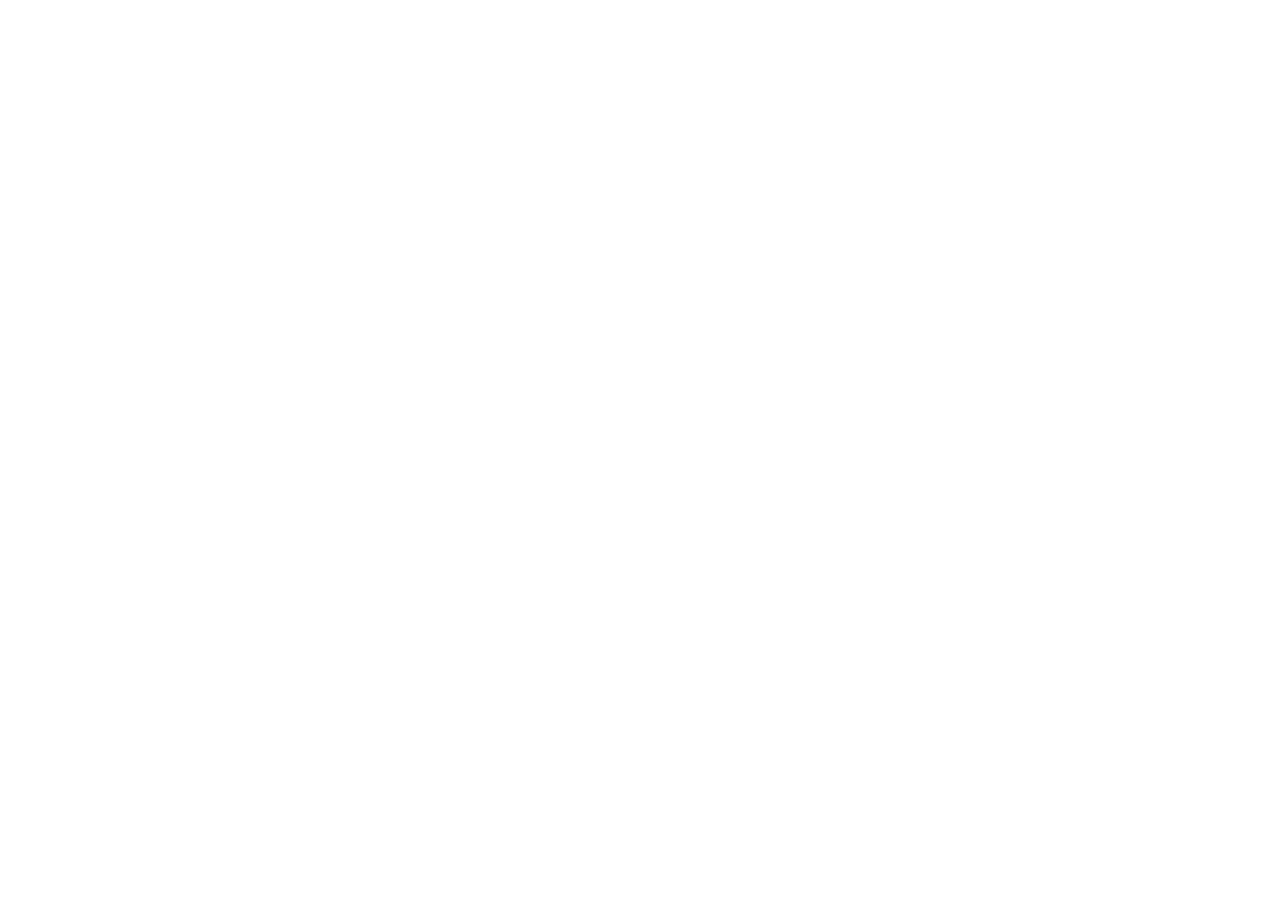
==== index.html @ efaa3993 "[UPD] CARICAMENTO FOTO E CREAZIONE FILE index.html" ====
<!DOCTYPE html>
<html lang="en">
<head>
    <meta charset="UTF-8">
    <meta name="viewport" content="width=device-width, initial-scale=1.0">
    <title>The Booleaner</title>
</head>
<body>
    
</body>
</html>
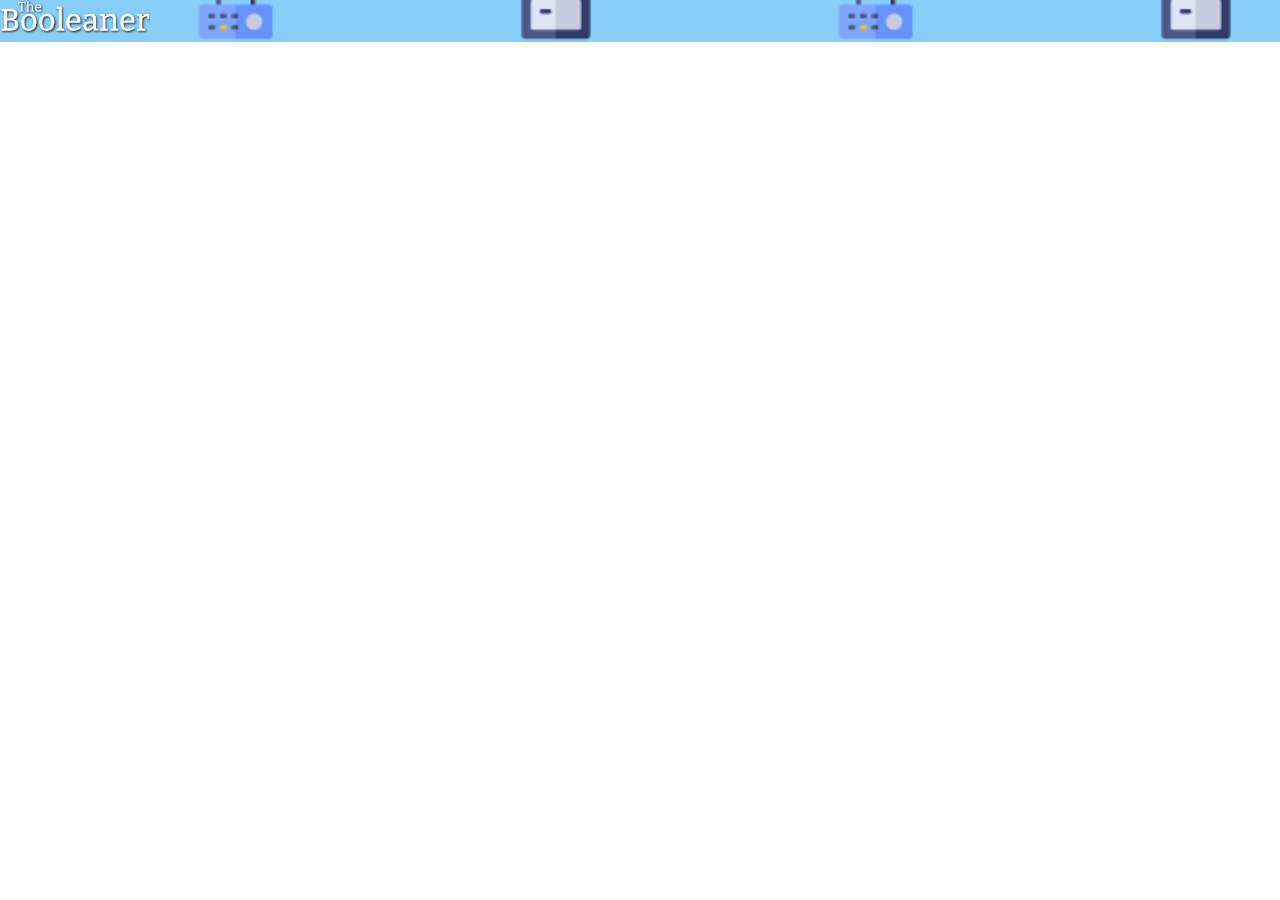
==== commit 2924d8f6: "per Marius" ====
--- a/index.html
+++ b/index.html
@@ -4,8 +4,13 @@
     <meta charset="UTF-8">
     <meta name="viewport" content="width=device-width, initial-scale=1.0">
     <title>The Booleaner</title>
+    <link rel="stylesheet" href="file.css">
 </head>
 <body>
-    
+    <header>
+        <div>
+        <img class="logo" src="./img/logo.svg" alt="">
+        </div> 
+    </header>
 </body>
 </html>--- a/file.css
+++ b/file.css
@@ -0,0 +1,17 @@
+*{
+    padding:0;
+    margin:0;
+    box-sizing:border-box;
+}
+
+header {
+    background-image: url("../img/pattern.png");
+    background-color: lightskyblue;
+    background-size: cover;
+    background-repeat: no repeat;
+    background-position: bottom;
+    }
+
+.logo {
+    width: 150px;
+}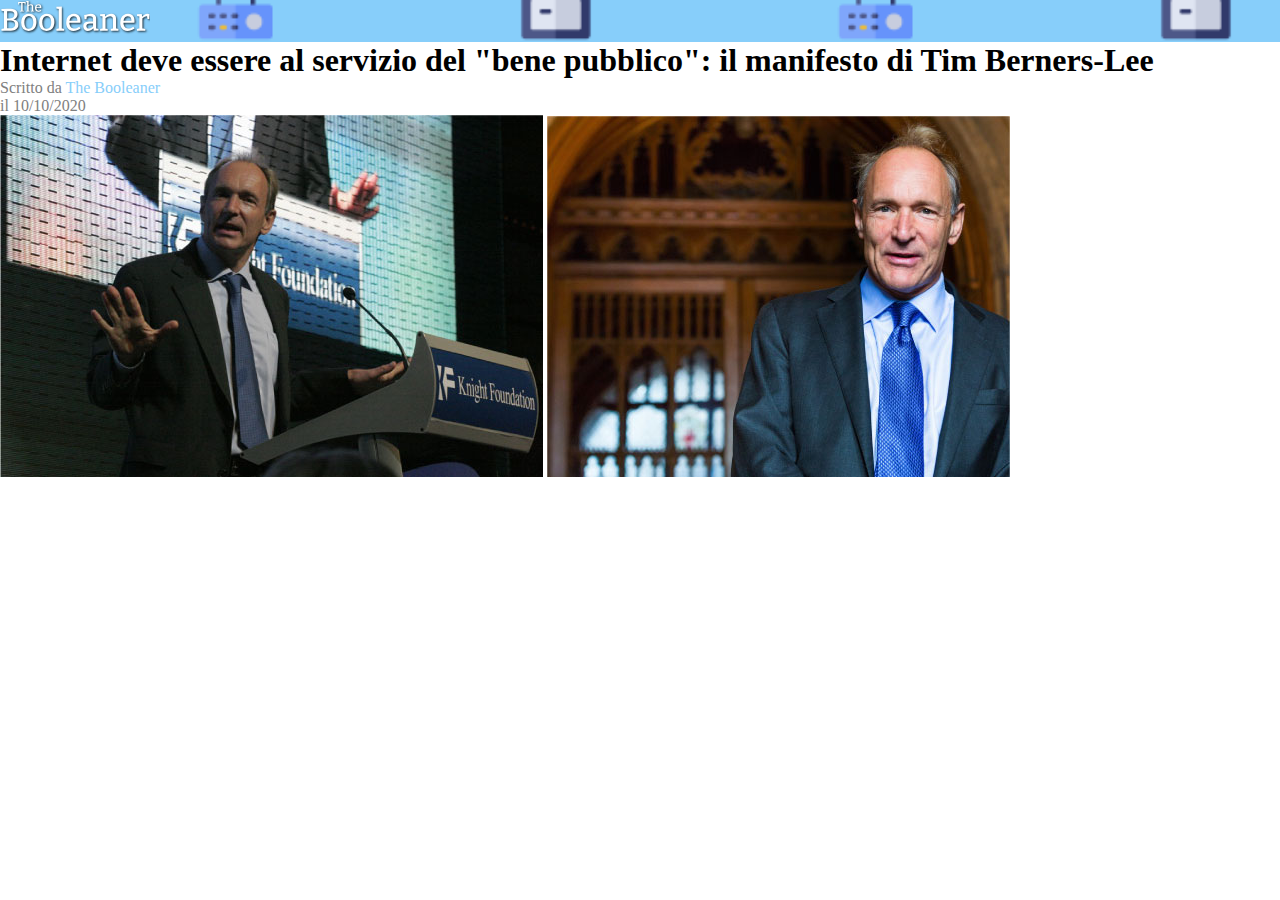
==== commit 79413909: "[UPD] INTESTAZIONE E CARICAMENTO DELLE 2 FOTO" ====
--- a/index.html
+++ b/index.html
@@ -12,5 +12,16 @@
         <img class="logo" src="./img/logo.svg" alt="">
         </div> 
     </header>
+    <h1>
+        Internet deve essere al servizio del "bene pubblico": il manifesto di Tim Berners-Lee 
+    </h1>
+    <span class="grigio">Scritto da <span class="blu">The Booleaner</span>
+    </span>
+    <br>
+    <span class="grigio">il 10/10/2020</span>
+    <br>
+    <img src="./img/tim-1.jpg" alt="">
+    <img src="./img/tim-2.jpg" alt="">
+    
 </body>
 </html>--- a/file.css
+++ b/file.css
@@ -3,9 +3,9 @@
     margin:0;
     box-sizing:border-box;
 }
-
-header {
-    background-image: url("../img/pattern.png");
+ 
+div{
+    background-image: url("/img/pattern.png");
     background-color: lightskyblue;
     background-size: cover;
     background-repeat: no repeat;
@@ -14,4 +14,13 @@
 
 .logo {
     width: 150px;
-}+}
+
+.grigio {
+    color : grey;
+}
+
+.blu {
+    color :lightskyblue;
+}
+
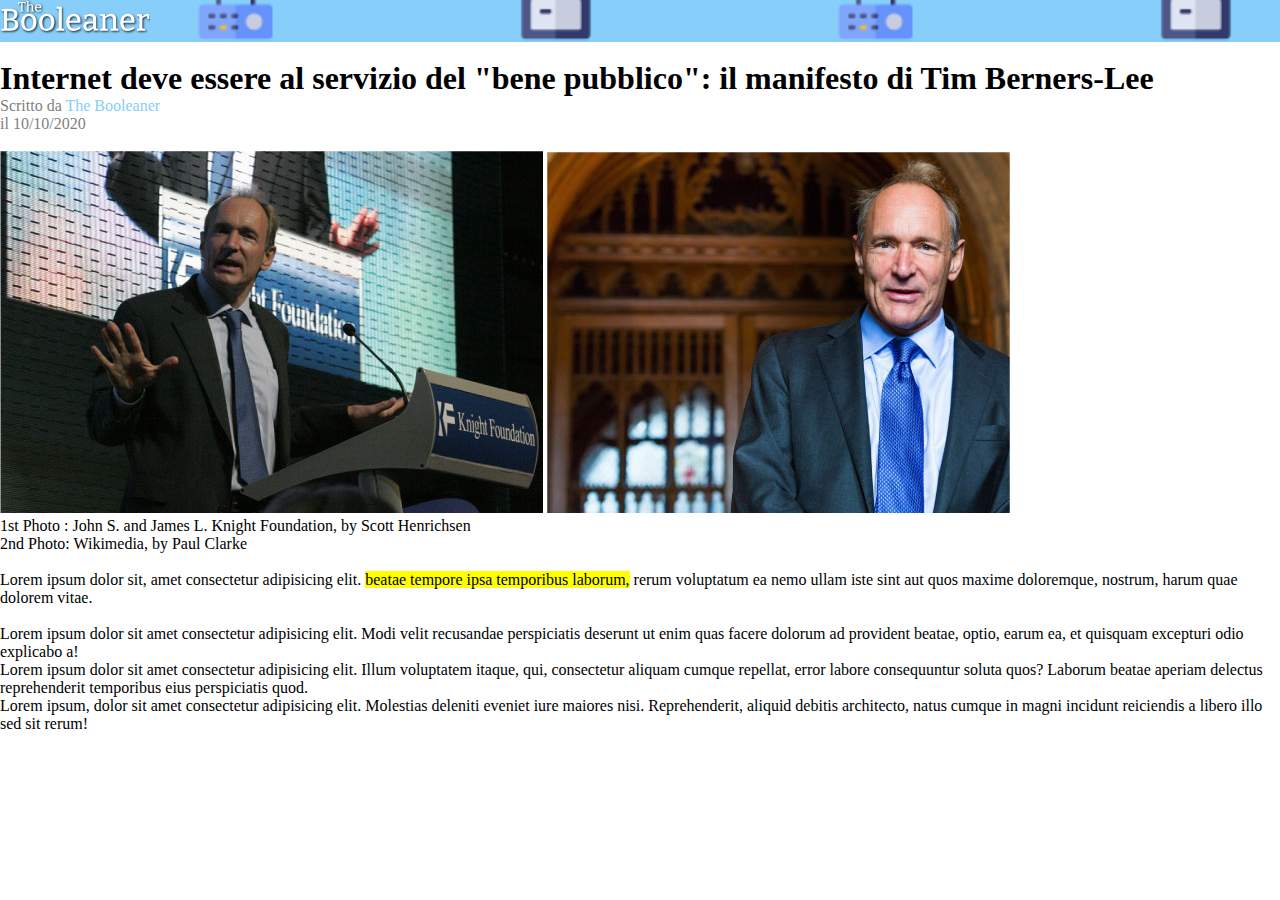
==== commit fa7562b5: "[UPD] PARAGRAFO E LISTA NON ORDINATA" ====
--- a/index.html
+++ b/index.html
@@ -9,9 +9,12 @@
 <body>
     <header>
         <div>
-        <img class="logo" src="./img/logo.svg" alt="">
-        </div> 
+         <img class="logo" src="./img/logo.svg" alt=""> 
+        </div>    
     </header>
+    <main>
+    <div>
+    <br>
     <h1>
         Internet deve essere al servizio del "bene pubblico": il manifesto di Tim Berners-Lee 
     </h1>
@@ -19,9 +22,27 @@
     </span>
     <br>
     <span class="grigio">il 10/10/2020</span>
+    </div>
     <br>
     <img src="./img/tim-1.jpg" alt="">
     <img src="./img/tim-2.jpg" alt="">
-    
-</body>
+    <br>
+    <span>1st Photo : John S. and James L. Knight Foundation, by Scott Henrichsen</span>
+    <br>
+    <span>2nd Photo: Wikimedia, by Paul Clarke</span>
+
+    <div>
+    <br>
+    <p> Lorem ipsum dolor sit, amet consectetur adipisicing elit. <span class="giallo"> beatae tempore ipsa temporibus laborum,</span> rerum voluptatum ea nemo ullam iste sint aut quos maxime doloremque, nostrum, harum quae dolorem vitae.</p>
+       
+        <br>
+        <ul>
+        <li>Lorem ipsum dolor sit amet consectetur adipisicing elit. Modi velit recusandae perspiciatis deserunt ut enim quas facere dolorum ad provident beatae, optio, earum ea, et quisquam excepturi odio explicabo a!</li>
+        <li>Lorem ipsum dolor sit amet consectetur adipisicing elit. Illum voluptatem itaque, qui, consectetur aliquam cumque repellat, error labore consequuntur soluta quos? Laborum beatae aperiam delectus reprehenderit temporibus eius perspiciatis quod.</li>
+        <li>Lorem ipsum, dolor sit amet consectetur adipisicing elit. Molestias deleniti eveniet iure maiores nisi. Reprehenderit, aliquid debitis architecto, natus cumque in magni incidunt reiciendis a libero illo sed sit rerum!</li>
+        </ul>
+    </div>
+    </main>
+
+    </body>
 </html>--- a/file.css
+++ b/file.css
@@ -4,11 +4,10 @@
     box-sizing:border-box;
 }
  
-div{
+header{
     background-image: url("/img/pattern.png");
     background-color: lightskyblue;
     background-size: cover;
-    background-repeat: no repeat;
     background-position: bottom;
     }
 
@@ -24,3 +23,6 @@
     color :lightskyblue;
 }
 
+.giallo {
+    background-color: yellow;
+}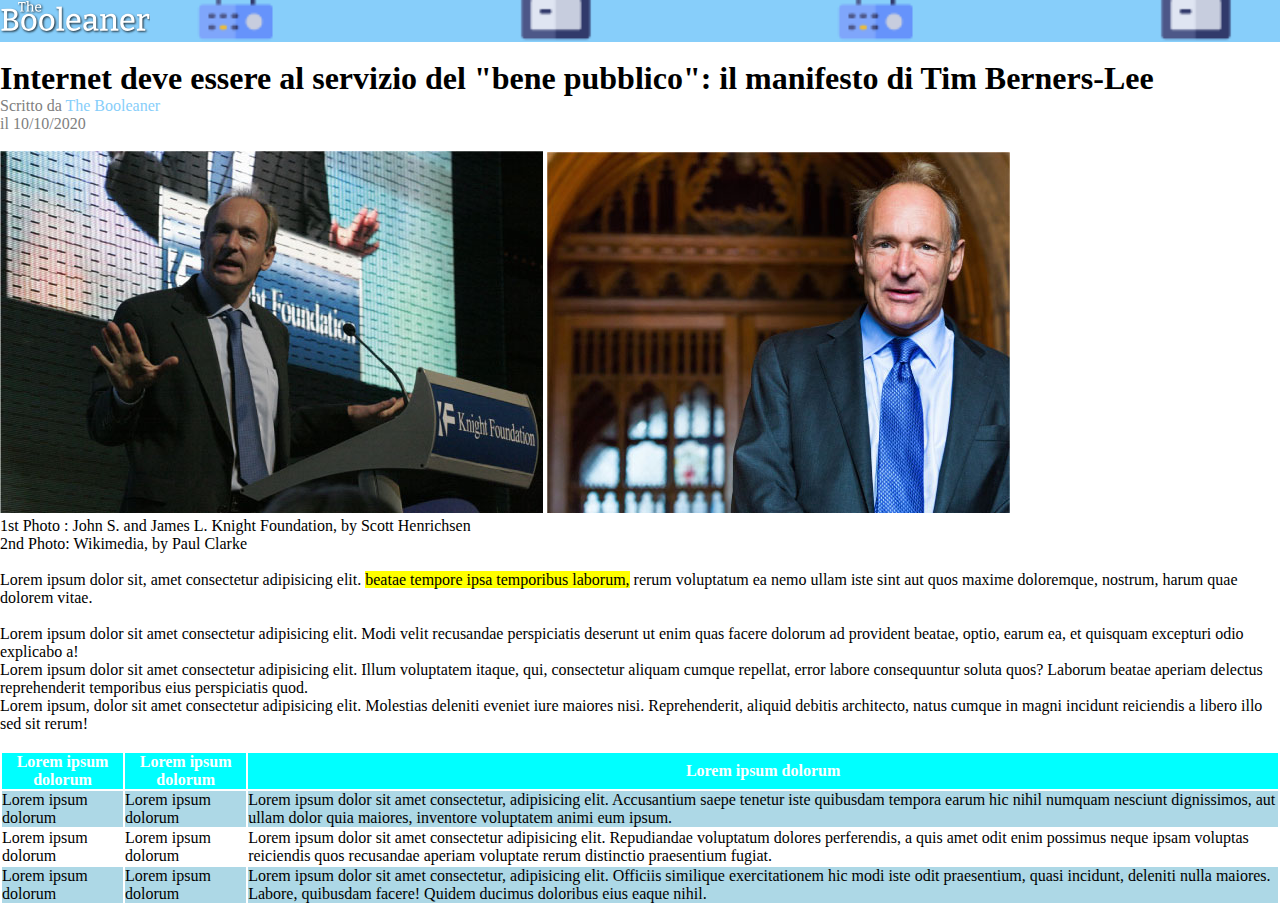
==== commit e5d764d5: "[UPD] TABELLA" ====
--- a/index.html
+++ b/index.html
@@ -42,6 +42,36 @@
         <li>Lorem ipsum, dolor sit amet consectetur adipisicing elit. Molestias deleniti eveniet iure maiores nisi. Reprehenderit, aliquid debitis architecto, natus cumque in magni incidunt reiciendis a libero illo sed sit rerum!</li>
         </ul>
     </div>
+    <br>
+    <div>
+        <table>
+            <thead>
+                <tr>
+                    <th class="colore-intestazione">Lorem ipsum dolorum</th>
+                    <th class="colore-intestazione">Lorem ipsum dolorum</th>
+                    <th class="colore-intestazione">Lorem ipsum dolorum</th>
+                </tr>
+            </thead>
+            <tbody>
+                <tr>
+                    <td class="azzurro">Lorem ipsum dolorum</td>
+                    <td class="azzurro">Lorem ipsum dolorum</td>
+                    <td class=" azzurro"><p>Lorem ipsum dolor sit amet consectetur, adipisicing elit. Accusantium saepe tenetur iste quibusdam tempora earum hic nihil numquam nesciunt dignissimos, aut ullam dolor quia maiores, inventore voluptatem animi eum ipsum.</p></td>
+                </tr>
+                <tr>
+                    <td>Lorem ipsum dolorum</td>
+                    <td>Lorem ipsum dolorum</td>
+                    <td><p>Lorem ipsum dolor sit amet consectetur adipisicing elit. Repudiandae voluptatum dolores perferendis, a quis amet odit enim possimus neque ipsam voluptas reiciendis quos recusandae aperiam voluptate rerum distinctio praesentium fugiat.</p></td>
+                </tr>
+                <tr>
+                    <td class="azzurro">Lorem ipsum dolorum</td>
+                    <td class="azzurro">Lorem ipsum dolorum</td>
+                    <td class="azzurro"><p>Lorem ipsum dolor sit amet consectetur, adipisicing elit. Officiis similique exercitationem hic modi iste odit praesentium, quasi incidunt, deleniti nulla maiores. Labore, quibusdam facere! Quidem ducimus doloribus eius eaque nihil.</p></td>
+                </tr>
+            </tbody>
+           
+        </table>
+    </div>
     </main>
 
     </body>
--- a/file.css
+++ b/file.css
@@ -25,4 +25,13 @@
 
 .giallo {
     background-color: yellow;
+}
+
+.colore-intestazione{
+    color : white;
+    background-color:aqua;
+}
+
+.azzurro {
+    background-color: lightblue;
 }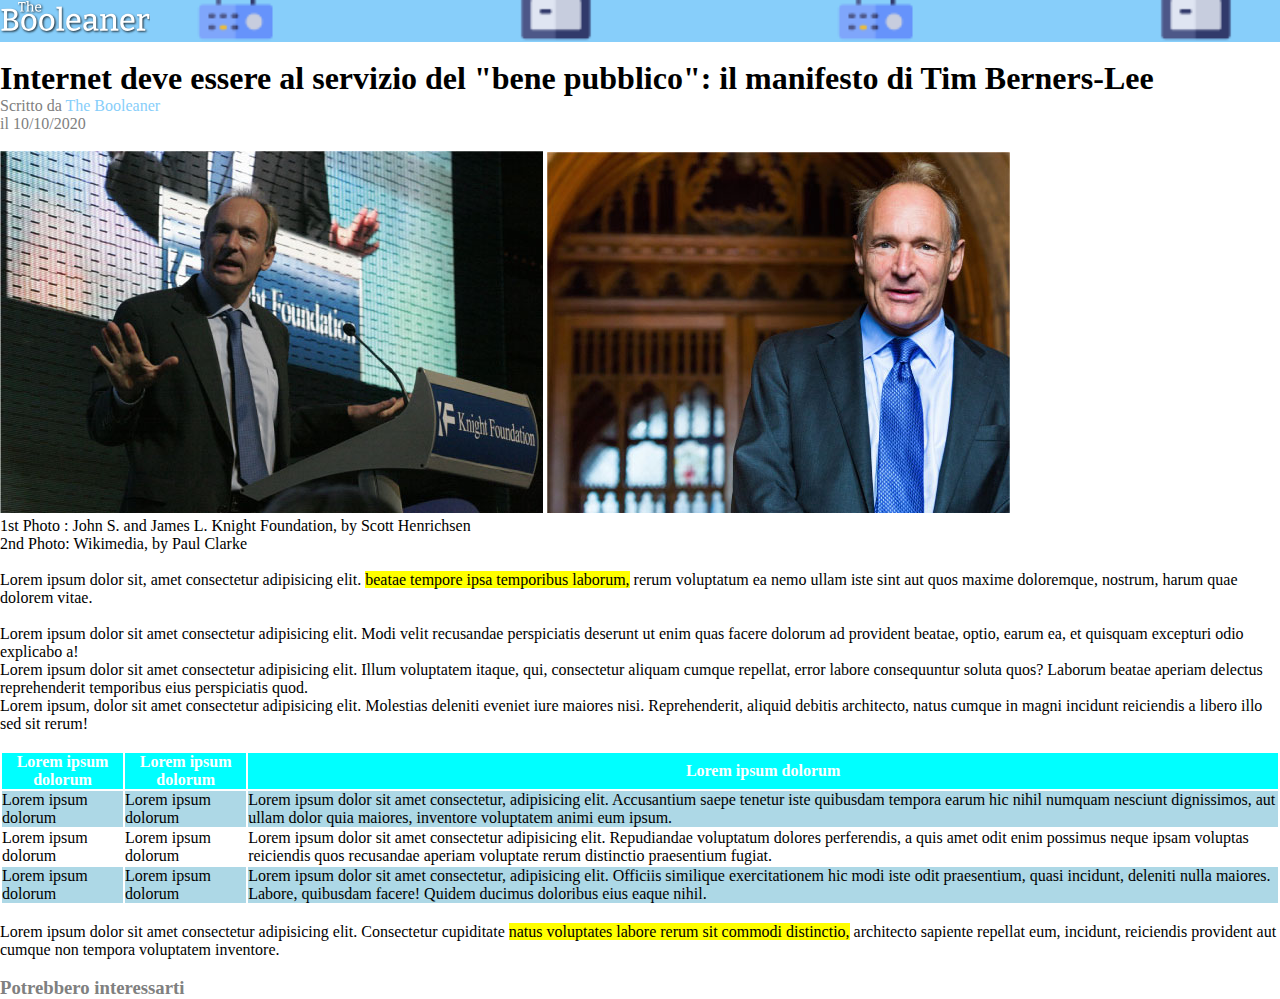
==== commit 1bc74c41: "[UPD] ALTRO TESTO" ====
--- a/index.html
+++ b/index.html
@@ -56,23 +56,29 @@
                 <tr>
                     <td class="azzurro">Lorem ipsum dolorum</td>
                     <td class="azzurro">Lorem ipsum dolorum</td>
-                    <td class=" azzurro"><p>Lorem ipsum dolor sit amet consectetur, adipisicing elit. Accusantium saepe tenetur iste quibusdam tempora earum hic nihil numquam nesciunt dignissimos, aut ullam dolor quia maiores, inventore voluptatem animi eum ipsum.</p></td>
+                    <td class=" azzurro">Lorem ipsum dolor sit amet consectetur, adipisicing elit. Accusantium saepe tenetur iste quibusdam tempora earum hic nihil numquam nesciunt dignissimos, aut ullam dolor quia maiores, inventore voluptatem animi eum ipsum.</td>
                 </tr>
                 <tr>
                     <td>Lorem ipsum dolorum</td>
                     <td>Lorem ipsum dolorum</td>
-                    <td><p>Lorem ipsum dolor sit amet consectetur adipisicing elit. Repudiandae voluptatum dolores perferendis, a quis amet odit enim possimus neque ipsam voluptas reiciendis quos recusandae aperiam voluptate rerum distinctio praesentium fugiat.</p></td>
+                    <td>Lorem ipsum dolor sit amet consectetur adipisicing elit. Repudiandae voluptatum dolores perferendis, a quis amet odit enim possimus neque ipsam voluptas reiciendis quos recusandae aperiam voluptate rerum distinctio praesentium fugiat.</td>
                 </tr>
                 <tr>
                     <td class="azzurro">Lorem ipsum dolorum</td>
                     <td class="azzurro">Lorem ipsum dolorum</td>
-                    <td class="azzurro"><p>Lorem ipsum dolor sit amet consectetur, adipisicing elit. Officiis similique exercitationem hic modi iste odit praesentium, quasi incidunt, deleniti nulla maiores. Labore, quibusdam facere! Quidem ducimus doloribus eius eaque nihil.</p></td>
+                    <td class="azzurro"><p>Lorem ipsum dolor sit amet consectetur, adipisicing elit. Officiis similique exercitationem hic modi iste odit praesentium, quasi incidunt, deleniti nulla maiores. Labore, quibusdam facere! Quidem ducimus doloribus eius eaque nihil.</td>
                 </tr>
             </tbody>
            
         </table>
+        <br>
+    <p>Lorem ipsum dolor sit amet consectetur adipisicing elit. Consectetur cupiditate <span class="giallo">natus voluptates labore rerum sit commodi distinctio,</span> architecto sapiente repellat eum, incidunt, reiciendis provident aut cumque non tempora voluptatem inventore.</p>
     </div>
+
+    <br>
+        <h3 class="grigio">Potrebbero interessarti </h3>
     </main>
+    
 
     </body>
 </html>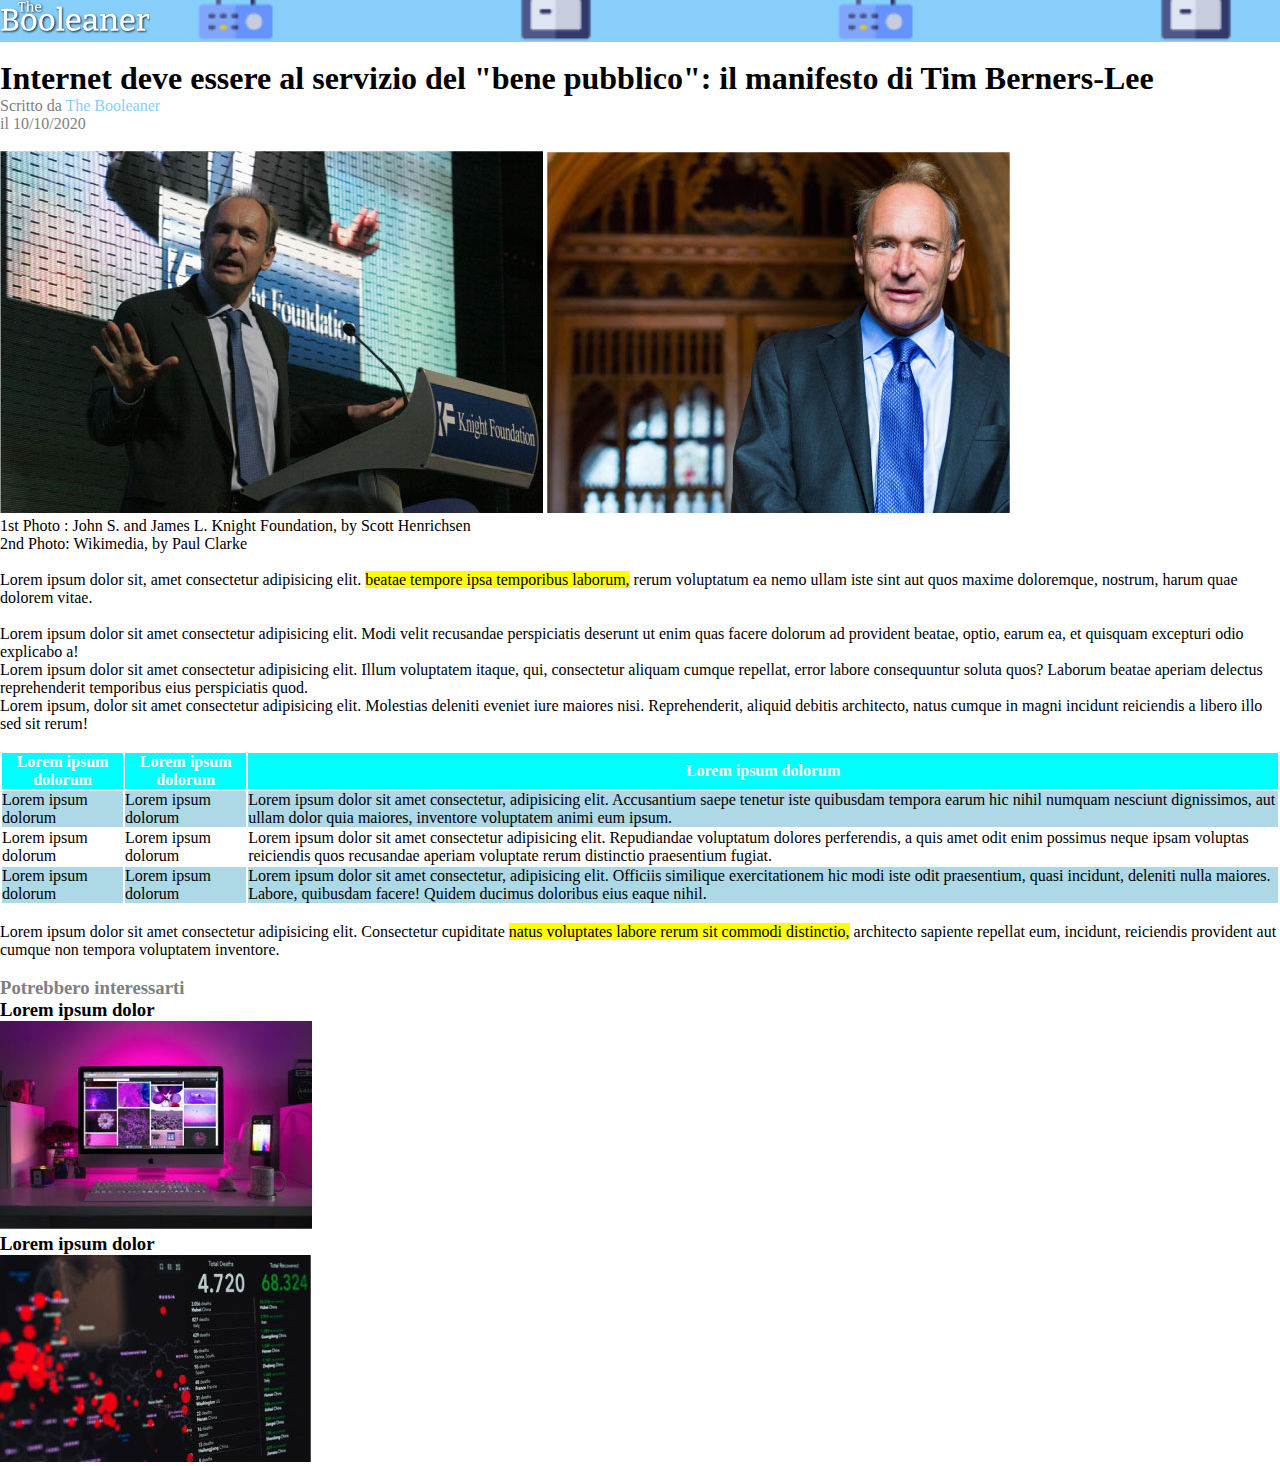
==== commit 89d6ae3b: "[UPD] FOTO CARICATE CON SCRITTA" ====
--- a/index.html
+++ b/index.html
@@ -76,9 +76,21 @@
     </div>
 
     <br>
+    </main>
+    <footer>
         <h3 class="grigio">Potrebbero interessarti </h3>
-    </main>
+        <div>
+            <h3>Lorem ipsum dolor</h3>
+        <img src="./img/monitor.jpg" alt="">
+        </div>
+        <div>
+            <h3>Lorem ipsum dolor</h3>
+            <img src="./img/graph.jpg" alt="">
+        </div>
     
+    
+    
+    </footer>
 
     </body>
 </html>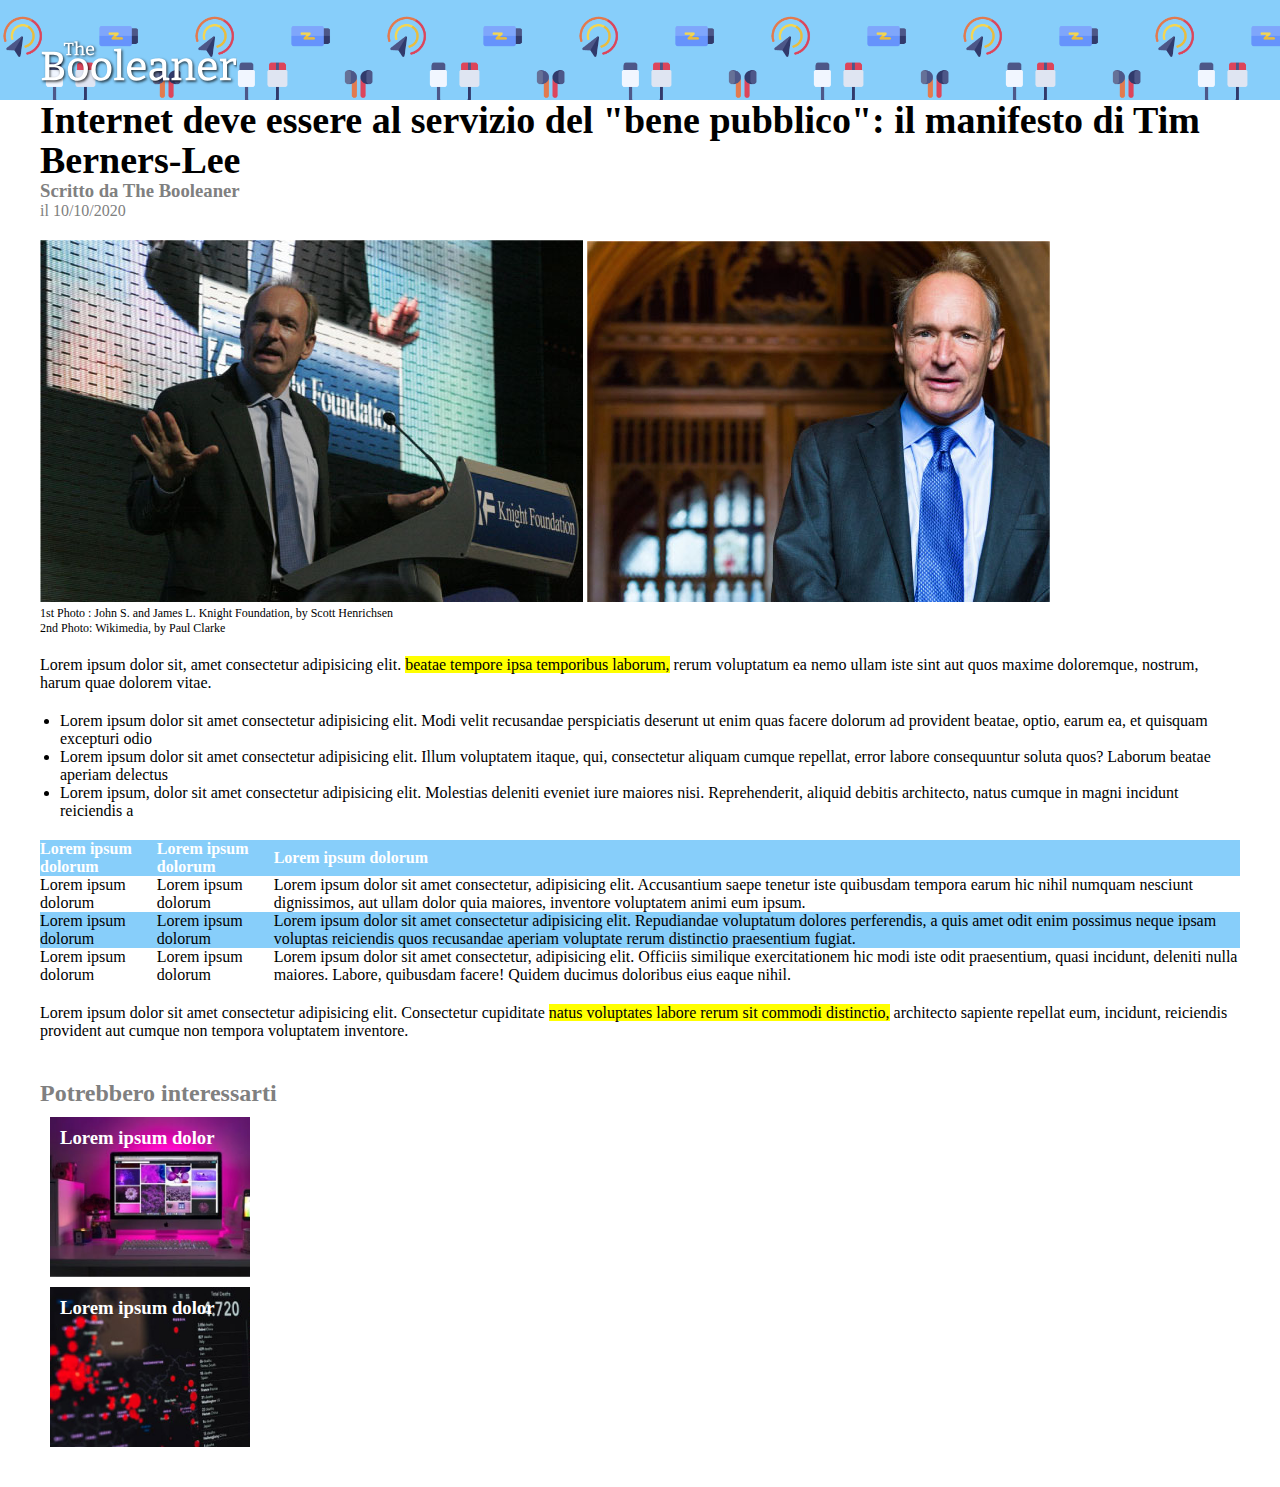
==== commit 816fb07f: "[CORREZIONE PROFESSORE] ESERCIZIO + BONUS" ====
--- a/index.html
+++ b/index.html
@@ -7,90 +7,73 @@
     <link rel="stylesheet" href="file.css">
 </head>
 <body>
+    <!---header-->
     <header>
-        <div>
-         <img class="logo" src="./img/logo.svg" alt=""> 
+        <div class="container">
+            <img class="logo" src="./img/logo.svg" alt=""> 
         </div>    
     </header>
+     <!---corpo principale della pagina-->
     <main>
-    <div>
-    <br>
-    <h1>
-        Internet deve essere al servizio del "bene pubblico": il manifesto di Tim Berners-Lee 
-    </h1>
-    <span class="grigio">Scritto da <span class="blu">The Booleaner</span>
-    </span>
-    <br>
-    <span class="grigio">il 10/10/2020</span>
-    </div>
-    <br>
-    <img src="./img/tim-1.jpg" alt="">
-    <img src="./img/tim-2.jpg" alt="">
-    <br>
-    <span>1st Photo : John S. and James L. Knight Foundation, by Scott Henrichsen</span>
-    <br>
-    <span>2nd Photo: Wikimedia, by Paul Clarke</span>
-
-    <div>
-    <br>
-    <p> Lorem ipsum dolor sit, amet consectetur adipisicing elit. <span class="giallo"> beatae tempore ipsa temporibus laborum,</span> rerum voluptatum ea nemo ullam iste sint aut quos maxime doloremque, nostrum, harum quae dolorem vitae.</p>
-       
-        <br>
-        <ul>
-        <li>Lorem ipsum dolor sit amet consectetur adipisicing elit. Modi velit recusandae perspiciatis deserunt ut enim quas facere dolorum ad provident beatae, optio, earum ea, et quisquam excepturi odio explicabo a!</li>
-        <li>Lorem ipsum dolor sit amet consectetur adipisicing elit. Illum voluptatem itaque, qui, consectetur aliquam cumque repellat, error labore consequuntur soluta quos? Laborum beatae aperiam delectus reprehenderit temporibus eius perspiciatis quod.</li>
-        <li>Lorem ipsum, dolor sit amet consectetur adipisicing elit. Molestias deleniti eveniet iure maiores nisi. Reprehenderit, aliquid debitis architecto, natus cumque in magni incidunt reiciendis a libero illo sed sit rerum!</li>
-        </ul>
-    </div>
-    <br>
-    <div>
-        <table>
-            <thead>
-                <tr>
-                    <th class="colore-intestazione">Lorem ipsum dolorum</th>
-                    <th class="colore-intestazione">Lorem ipsum dolorum</th>
-                    <th class="colore-intestazione">Lorem ipsum dolorum</th>
-                </tr>
-            </thead>
-            <tbody>
-                <tr>
-                    <td class="azzurro">Lorem ipsum dolorum</td>
-                    <td class="azzurro">Lorem ipsum dolorum</td>
-                    <td class=" azzurro">Lorem ipsum dolor sit amet consectetur, adipisicing elit. Accusantium saepe tenetur iste quibusdam tempora earum hic nihil numquam nesciunt dignissimos, aut ullam dolor quia maiores, inventore voluptatem animi eum ipsum.</td>
-                </tr>
-                <tr>
-                    <td>Lorem ipsum dolorum</td>
-                    <td>Lorem ipsum dolorum</td>
-                    <td>Lorem ipsum dolor sit amet consectetur adipisicing elit. Repudiandae voluptatum dolores perferendis, a quis amet odit enim possimus neque ipsam voluptas reiciendis quos recusandae aperiam voluptate rerum distinctio praesentium fugiat.</td>
-                </tr>
-                <tr>
-                    <td class="azzurro">Lorem ipsum dolorum</td>
-                    <td class="azzurro">Lorem ipsum dolorum</td>
-                    <td class="azzurro"><p>Lorem ipsum dolor sit amet consectetur, adipisicing elit. Officiis similique exercitationem hic modi iste odit praesentium, quasi incidunt, deleniti nulla maiores. Labore, quibusdam facere! Quidem ducimus doloribus eius eaque nihil.</td>
-                </tr>
-            </tbody>
-           
-        </table>
-        <br>
-    <p>Lorem ipsum dolor sit amet consectetur adipisicing elit. Consectetur cupiditate <span class="giallo">natus voluptates labore rerum sit commodi distinctio,</span> architecto sapiente repellat eum, incidunt, reiciendis provident aut cumque non tempora voluptatem inventore.</p>
-    </div>
-
-    <br>
+      <div class="container">
+        <h1>Internet deve essere al servizio del "bene pubblico": il manifesto di Tim Berners-Lee</h1>
+        <h3 class="grigio">Scritto da <span class="azzurro">The Booleaner</span></h3>
+        <p class="grigio">il 10/10/2020</p>
+        <div class="foto">
+                <img src="./img/tim-1.jpg" alt="">
+                <img src="./img/tim-2.jpg" alt="">
+                <div class="didascalia">
+                              1st Photo : John S. and James L. Knight Foundation, by Scott Henrichsen <br>
+                              2nd Photo: Wikimedia, by Paul Clarke
+                </div>
+        </div>
+        <div class="contenuto">
+                     <p> Lorem ipsum dolor sit, amet consectetur adipisicing elit. <span class="giallo"> beatae tempore ipsa temporibus laborum,</span> rerum voluptatum ea nemo ullam iste sint aut quos maxime doloremque, nostrum, harum quae dolorem vitae.</p>
+                     <ul>
+                       <li>Lorem ipsum dolor sit amet consectetur adipisicing elit. Modi velit recusandae perspiciatis deserunt ut enim quas facere dolorum ad provident beatae, optio, earum ea, et quisquam excepturi odio </li>
+                       <li>Lorem ipsum dolor sit amet consectetur adipisicing elit. Illum voluptatem itaque, qui, consectetur aliquam cumque repellat, error labore consequuntur soluta quos? Laborum beatae aperiam delectus </li>
+                       <li>Lorem ipsum, dolor sit amet consectetur adipisicing elit. Molestias deleniti eveniet iure maiores nisi. Reprehenderit, aliquid debitis architecto, natus cumque in magni incidunt reiciendis a </li>
+                     </ul>
+                     <table>
+                          <thead>
+                              <tr class="dispari">
+                                      <th>Lorem ipsum dolorum</th>
+                                      <th>Lorem ipsum dolorum</th>
+                                      <th>Lorem ipsum dolorum</th>
+                              </tr>
+                          </thead>
+                          <tbody>
+                                <tr>
+                                  <td>Lorem ipsum dolorum</td>
+                                  <td>Lorem ipsum dolorum</td>
+                                  <td>Lorem ipsum dolor sit amet consectetur, adipisicing elit. Accusantium saepe tenetur iste quibusdam tempora earum hic nihil numquam nesciunt dignissimos, aut ullam dolor quia maiores, inventore voluptatem animi eum ipsum.</td>
+                                </tr>
+                                <tr class="dispari">
+                                  <td>Lorem ipsum dolorum</td>
+                                  <td>Lorem ipsum dolorum</td>
+                                  <td>Lorem ipsum dolor sit amet consectetur adipisicing elit. Repudiandae voluptatum dolores perferendis, a quis amet odit enim possimus neque ipsam voluptas reiciendis quos recusandae aperiam voluptate rerum distinctio praesentium fugiat.</td>
+                                </tr>
+                                <tr>
+                                  <td>Lorem ipsum dolorum</td>
+                                  <td>Lorem ipsum dolorum</td>
+                                  <td><p>Lorem ipsum dolor sit amet consectetur, adipisicing elit. Officiis similique exercitationem hic modi iste odit praesentium, quasi incidunt, deleniti nulla maiores. Labore, quibusdam facere! Quidem ducimus doloribus eius eaque nihil.</td>
+                                </tr>
+                          </tbody>
+                     </table>
+        <p>Lorem ipsum dolor sit amet consectetur adipisicing elit. Consectetur cupiditate <span class="giallo">natus voluptates labore rerum sit commodi distinctio,</span> architecto sapiente repellat eum, incidunt, reiciendis provident aut cumque non tempora voluptatem inventore.</p>
+        </div>
+      </div>
     </main>
     <footer>
-        <h3 class="grigio">Potrebbero interessarti </h3>
-        <div>
-            <h3>Lorem ipsum dolor</h3>
-        <img src="./img/monitor.jpg" alt="">
+        <div class="container">
+           <h2 class="grigio">Potrebbero interessarti </h2>
+           <div class="immagine" id="monitor">
+                                  <h3>Lorem ipsum dolor</h3>
+           </div>
+           <div class="immagine" id="grafico">
+                                  <h3>Lorem ipsum dolor</h3>
+           </div>
         </div>
-        <div>
-            <h3>Lorem ipsum dolor</h3>
-            <img src="./img/graph.jpg" alt="">
-        </div>
-    
-    
-    
     </footer>
-
-    </body>
+</body>
 </html>--- a/file.css
+++ b/file.css
@@ -4,34 +4,93 @@
     box-sizing:border-box;
 }
  
+/* header */
 header{
-    background-image: url("/img/pattern.png");
+    height: 100px;
+    background-image: url("../img/pattern.png");
     background-color: lightskyblue;
-    background-size: cover;
-    background-position: bottom;
-    }
+    background-size: 30%;
+      }
 
 .logo {
-    width: 150px;
-}
+        height: 50px;
+        margin-top: 40px;
+      }
+
+/* main */
+h1{
+  font-size:38px;
+  line-height: 40px;
+  }
 
 .grigio {
     color : grey;
-}
+        }
 
 .blu {
     color :lightskyblue;
+     }
+
+.foto{
+    margin:20px 0;
+     }
+
+.didascalia{
+         font-size:12px;
+           }
+.giallo {
+    background-color: yellow;
+        }
+
+ul{
+  margin: 20px;
+  }
+
+/* table */
+table{
+    text-align:left;
+    border-collapse: collapse;
+    margin: 20px 0px;
+      }
+
+thead{
+    background-color: lightsteelblue;
+    color:white;
+     }
+
+.dispari {
+        background-color: lightskyblue;
+         }
+
+.testo{
+    width: 50%;
+      }
+
+/* footer */
+
+footer {
+        margin: 40px 0px;
 }
 
-.giallo {
-    background-color: yellow;
+.immagine{
+     width: 200px;
+     height: 160px;
+     background-size:cover;
+     color:white;
+     margin: 10px;
+     padding: 10px;
+         }
+
+#monitor {
+          background-image: url(../img/monitor.jpg);
+         }
+
+#grafico {
+    background-image: url(../img/graph.jpg);
+         }
+
+/* bonus */
+.container {
+            width: 1200px;
+            margin : 0 auto;
 }
-
-.colore-intestazione{
-    color : white;
-    background-color:aqua;
-}
-
-.azzurro {
-    background-color: lightblue;
-}